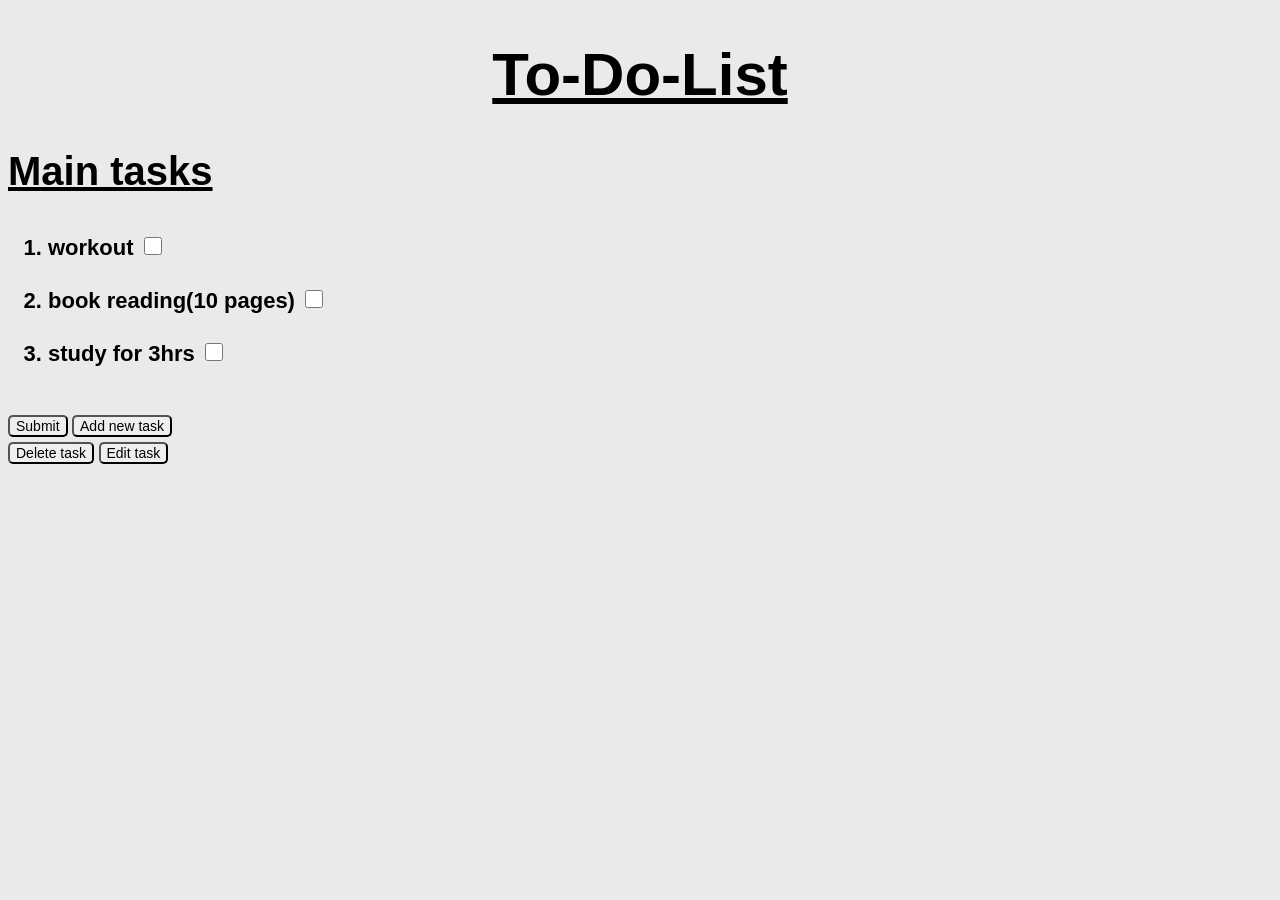
==== index.html @ 9a353d49 "Add files via upload" ====
<!DOCTYPE html>
<html lang="en">

<head>
    <meta charset="UTF-8">
    <meta name="viewport" content="width=device-width, initial-scale=1.0">
    <title>Main priority-tasks</title>
    <link rel="stylesheet" href="index.css">
</head>

<body>
    <form action="structure.html">
        <u>
            <h1 id="h1">To-Do-List</h1>
        </u>
        <u>
            <h3 id="main-tasks">Main tasks</h3>
        </u>
        <div id="tasks">
            <ol id="task-list">
                <li>workout <input class="box" id="box1" type="checkbox"></li><br>
                <li>book reading(10 pages) <input class="box" id="box2" type="checkbox"></li><br>
                <li>study for 3hrs <input class="box" id="box3" type="checkbox"r></li><br>
            </ol>
        </div>

        <button type="submit" id="submit-btn">Submit</button>
        <button type="button" id="adding-btn">Add new task</button><br>
        <button type="button" id="delete-btn">Delete task</button>
        <button type="button" id="edit-btn">Edit task</button>
    </form>
    <script src="interact.js"></script>
</body>

</html>
---- index.css ----
body {
    background: rgb(234, 234, 234);
    font-family: 'Franklin Gothic Medium', 'Arial Narrow', Arial, sans-serif;
}

#h1 {
    text-align: center;
    font-size:60px;
}

#main-tasks {
    font-size: 40px;
}

#tasks {
    font-size: 22px;
    font-weight: 560;
}
#box1 {
    height: 18px;
    width: 18px;
}

#box2 {
    height: 18px;
    width: 18px;
}

#box3 {
    height: 18px;
    width: 18px;
}

.box {
    height: 18px;
    width: 18px;
}

#submit-btn {
    border-radius: 5px;
    font-size: 14px;
    font-weight: 520;
}

#adding-btn {
    border-radius: 5px;
    font-size: 14px;
    font-weight: 520;
}

#delete-btn {
    border-radius: 5px;
    font-size:14px;
    font-weight: 520;
    margin-top: 5px;
}

#edit-btn {
    border-radius: 5px;
    font-size: 14px;
    font-weight: 520;
}
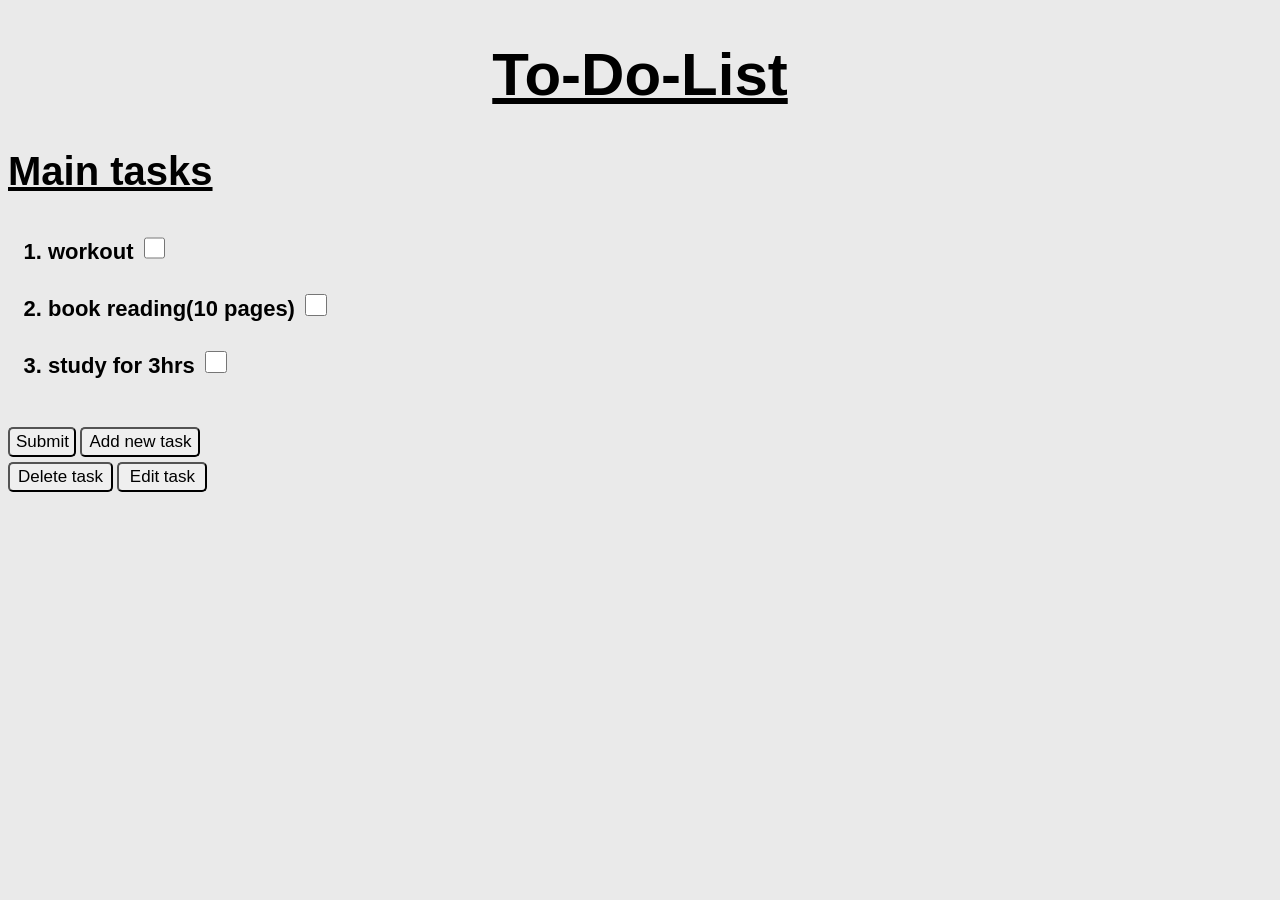
==== commit 135517a6: "Add files via upload" ====
--- a/index.html
+++ b/index.html
@@ -4,7 +4,7 @@
 <head>
     <meta charset="UTF-8">
     <meta name="viewport" content="width=device-width, initial-scale=1.0">
-    <title>Main priority-tasks</title>
+    <title>Habit_tracker</title>
     <link rel="stylesheet" href="index.css">
 </head>
 
--- a/index.css
+++ b/index.css
@@ -17,46 +17,54 @@
     font-weight: 560;
 }
 #box1 {
-    height: 18px;
-    width: 18px;
+    height: 22px;
+    width: 21px;
 }
 
 #box2 {
-    height: 18px;
-    width: 18px;
+    height: 22px;
+    width: 22px;
 }
 
 #box3 {
-    height: 18px;
-    width: 18px;
+    height: 22px;
+    width: 22px;
 }
 
 .box {
-    height: 18px;
-    width: 18px;
+    height: 22px;
+    width: 22px;
 }
 
 #submit-btn {
+    height:30px;
+    width:68px;
     border-radius: 5px;
-    font-size: 14px;
+    font-size: 17px;
     font-weight: 520;
 }
 
 #adding-btn {
+    height:30px;
+    width:120px;
     border-radius: 5px;
-    font-size: 14px;
+    font-size: 17px;
     font-weight: 520;
 }
 
 #delete-btn {
+    height:30px;
+    width:105px;
     border-radius: 5px;
-    font-size:14px;
+    font-size: 17px;
     font-weight: 520;
     margin-top: 5px;
 }
 
 #edit-btn {
+    height:30px;
+    width:90px;
     border-radius: 5px;
-    font-size: 14px;
+    font-size: 17px;
     font-weight: 520;
 }
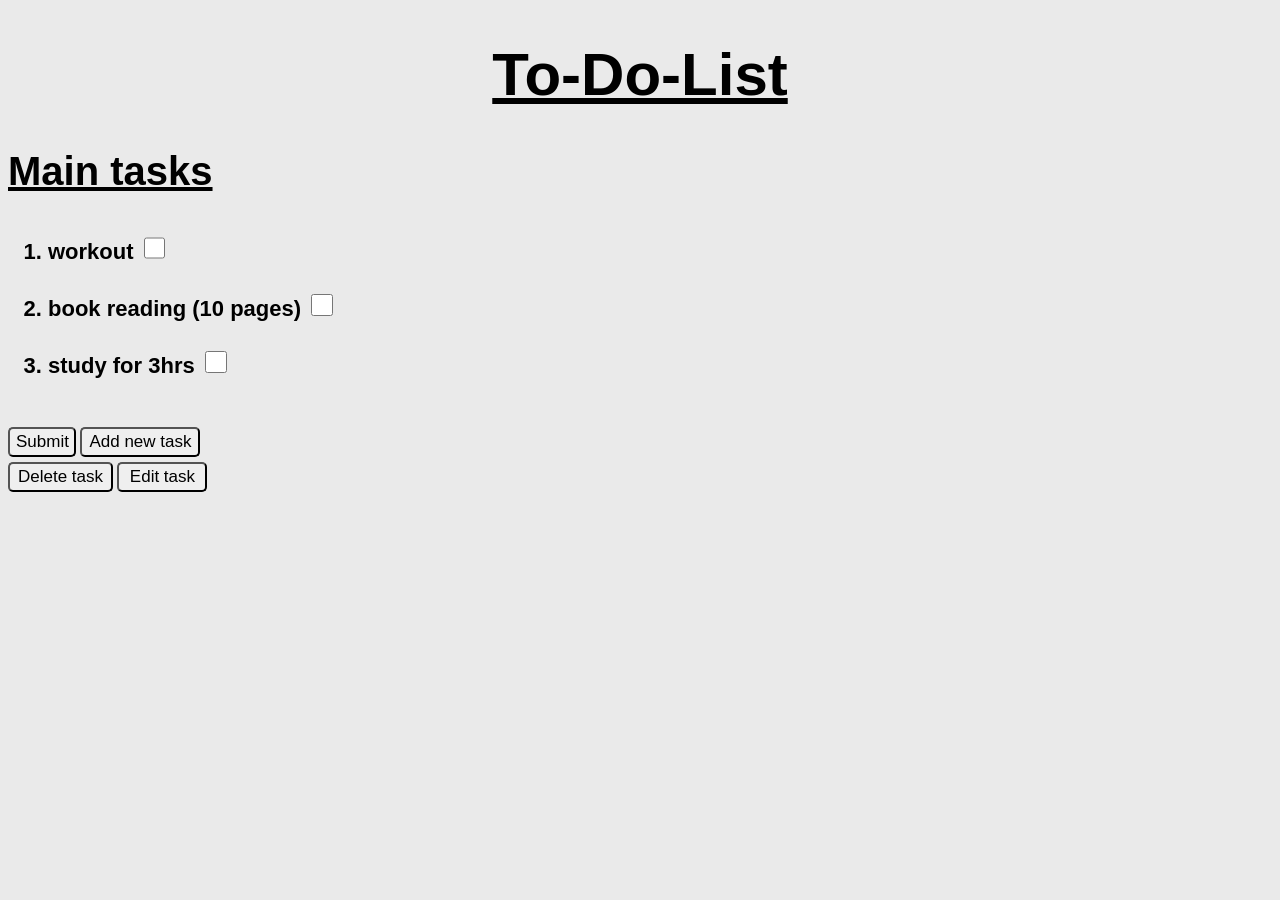
==== commit fcabd44f: "Add files via upload" ====
--- a/index.html
+++ b/index.html
@@ -19,8 +19,8 @@
         <div id="tasks">
             <ol id="task-list">
                 <li>workout <input class="box" id="box1" type="checkbox"></li><br>
-                <li>book reading(10 pages) <input class="box" id="box2" type="checkbox"></li><br>
-                <li>study for 3hrs <input class="box" id="box3" type="checkbox"r></li><br>
+                <li>book reading (10 pages) <input class="box" id="box2" type="checkbox"></li><br>
+                <li>study for 3hrs <input class="box" id="box3" type="checkbox"></li><br>
             </ol>
         </div>
 
@@ -32,5 +32,4 @@
     <script src="interact.js"></script>
 </body>
 
-</html>
-
+</html>
--- a/index.css
+++ b/index.css
@@ -5,7 +5,7 @@
 
 #h1 {
     text-align: center;
-    font-size:60px;
+    font-size: 60px;
 }
 
 #main-tasks {
@@ -16,6 +16,7 @@
     font-size: 22px;
     font-weight: 560;
 }
+
 #box1 {
     height: 22px;
     width: 21px;
@@ -37,24 +38,24 @@
 }
 
 #submit-btn {
-    height:30px;
-    width:68px;
+    height: 30px;
+    width: 68px;
     border-radius: 5px;
     font-size: 17px;
     font-weight: 520;
 }
 
 #adding-btn {
-    height:30px;
-    width:120px;
+    height: 30px;
+    width: 120px;
     border-radius: 5px;
     font-size: 17px;
     font-weight: 520;
 }
 
 #delete-btn {
-    height:30px;
-    width:105px;
+    height: 30px;
+    width: 105px;
     border-radius: 5px;
     font-size: 17px;
     font-weight: 520;
@@ -62,8 +63,8 @@
 }
 
 #edit-btn {
-    height:30px;
-    width:90px;
+    height: 30px;
+    width: 90px;
     border-radius: 5px;
     font-size: 17px;
     font-weight: 520;
